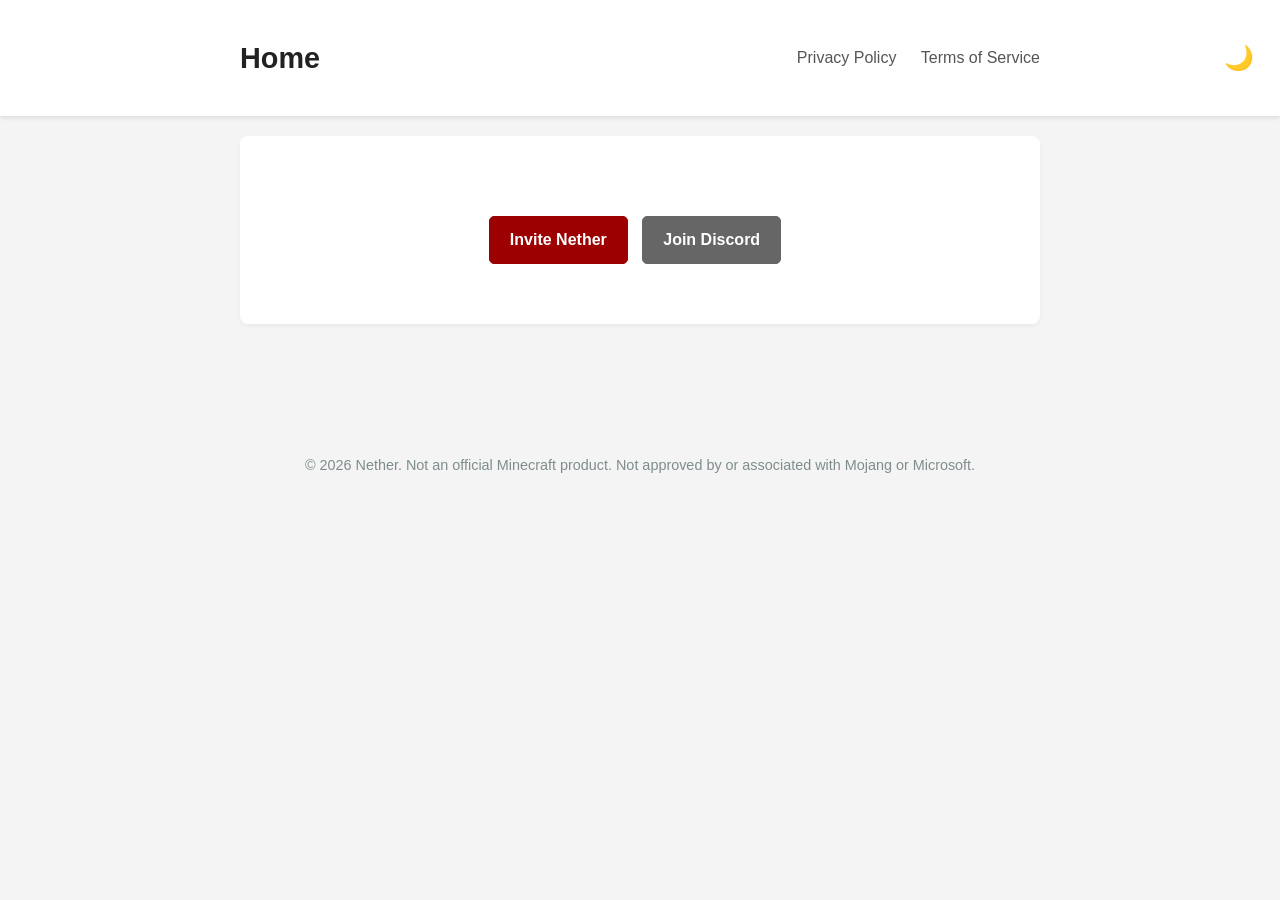
==== index.html @ 8f20270c "Update Website" ====
<!DOCTYPE html>
<html lang="en">
<head>
    <meta charset="UTF-8">
    <meta name="viewport" content="width=device-width, initial-scale=1.0">
    <title>Home - Nether</title>
    <link rel="stylesheet" href="style.css">
</head>
<body>
    <header>
        <div class="container">
            <h1>Home</h1>
            <nav>
                <a href="privacy.html">Privacy Policy</a>
                <a href="tos.html">Terms of Service</a>
            </nav>
            <button id="theme-toggle" class="theme-toggle">🌙</button>
        </div>
    </header>

    <main class="container">
        <section class="hero">
            <div class="button-group">
                <a href="#" class="btn primary">Invite Nether</a>
                <a href="https://discord.gg/bds" class="btn secondary">Join Discord</a>
            </div>
        </section>
    </main>

    <footer class="footer">
        <div class="container">
            <p>&copy; 2026 Nether. Not an official Minecraft product. Not approved by or associated with Mojang or Microsoft.</p>
        </div>
    </footer>

    <script src="script.js"></script>
</body>
</html>
---- style.css ----
body {
    font-family: sans-serif;
    line-height: 1.6;
    color: #333;
    background-color: #f4f4f4;
    margin: 0;
    padding: 0;
    transition: background-color 0.3s, color 0.3s;
}

.container {
    max-width: 800px;
    margin: 0 auto;
    padding: 20px;
}

h1 {
    color: #2c3e50;
    border-bottom: 2px solid #eee;
    padding-bottom: 10px;
}

h2 {
    color: #2c3e50;
    margin-top: 30px;
}

h3 {
    color: #333;
    margin-top: 25px;
}

ul {
    list-style-type: disc;
    margin-left: 20px;
}

header {
    background-color: #fff;
    padding: 15px 0;
    box-shadow: 0 2px 4px rgba(0,0,0,0.1);
    display: flex;
    justify-content: center;
    align-items: center;
    position: relative;
    z-index: 1000;
}

header .container {
    display: flex;
    justify-content: space-between;
    align-items: center;
    width: 100%;
}

header h1 {
    margin: 0;
    border-bottom: none;
    padding-bottom: 0;
    color: #222;
    font-size: 1.8em;
}

header nav a {
    margin-left: 20px;
    color: #555;
    text-decoration: none;
    transition: color 0.3s;
}

header nav a:hover {
    color: #9c0000;
    text-decoration: underline;
}

.theme-toggle {
    background: none;
    border: none;
    font-size: 1.5em;
    cursor: pointer;
    position: absolute;
    right: 20px;
    top: 50%;
    transform: translateY(-50%);
    color: #333;
    transition: color 0.3s;
}

.theme-toggle:hover {
    color: #9c0000;
}

.btn {
    display: inline-block;
    padding: 10px 20px;
    margin: 10px 10px 10px 0;
    border-radius: 5px;
    text-decoration: none;
    font-weight: bold;
    transition: background-color 0.3s, color 0.3s, border-color 0.3s;
    text-align: center;
    box-sizing: border-box;
}

.btn.primary {
    background-color: #9c0000;
    color: #fff;
    border: 1px solid #9c0000;
}

.btn.primary:hover {
    background-color: #7e0000;
    border-color: #7e0000;
}

.btn.secondary {
    background-color: #666;
    color: #fff;
    border: 1px solid #666;
}

.btn.secondary:hover {
    background-color: #444;
    border-color: #444;
}

.button-group {
    margin-top: 20px;
}

.hero {
    text-align: center;
    padding: 50px 0;
    background-color: #fff;
    margin-bottom: 20px;
    border-radius: 8px;
    box-shadow: 0 2px 4px rgba(0,0,0,0.05);
}

.hero h1 {
    font-size: 2.5em;
    color: #2c3e50;
    margin-bottom: 15px;
    border-bottom: none;
}

.hero p {
    font-size: 1.1em;
    color: #555;
    max-width: 600px;
    margin: 0 auto 30px auto;
}

.footer {
    margin-top: 50px;
    font-size: 0.9em;
    color: #7f8c8d;
    text-align: center;
    padding: 20px;
}

.footer p {
    margin: 0;
}

.dark-mode {
    background-color: #1a1a1a;
    color: #e0e0e0;
}

.dark-mode h1 {
    color: #9c0000;
    border-bottom-color: #383838;
}

.dark-mode h2 {
    color: #e0e0e0;
}

.dark-mode h3 {
     color: #9c0000;
}

.dark-mode header {
    background-color: #222222;
    box-shadow: 0 2px 4px rgba(0,0,0,0.3);
}

.dark-mode header h1,
.dark-mode header nav a {
    color: #e0e0e0;
}

.dark-mode header nav a:hover {
    color: #9c0000;
}

.dark-mode .theme-toggle {
    color: #e0e0e0;
}

.dark-mode .theme-toggle:hover {
    color: #9c0000;
}

.dark-mode .btn.primary {
    background-color: #9c0000;
    color: #fff;
    border-color: #9c0000;
}

.dark-mode .btn.primary:hover {
    background-color: #7e0000;
    border-color: #7e0000;
}

.dark-mode .btn.secondary {
    background-color: #555555;
    color: #e0e0e0;
    border-color: #555555;
}

.dark-mode .btn.secondary:hover {
    background-color: #777777;
    border-color: #777777;
}

.dark-mode .info-links .btn {
    background-color: #555555;
    color: #e0e0e0;
    border-color: #777777;
}

.dark-mode .info-links .btn:hover {
    background-color: #777777;
    border-color: #999999;
}

.dark-mode .hero,
.dark-mode .info-links {
    background-color: #222222;
    box-shadow: 0 2px 4px rgba(0,0,0,0.2);
}

.dark-mode .hero h1 {
    color: #e0e0e0;
}

.dark-mode .hero p {
    color: #b0b0b0;
}

.dark-mode .footer {
    color: #6a6a6a;
}

@media (max-width: 600px) {
    header .container {
        flex-direction: column;
        text-align: center;
    }
    header nav {
        margin-top: 10px;
    }
    header nav a {
        margin: 0 10px;
    }
    .theme-toggle {
        position: static;
        transform: none;
        margin-top: 10px;
    }
    .button-group {
        flex-direction: column;
        align-items: center;
    }
    .btn {
        width: 80%;
        margin: 5px 0;
    }
}
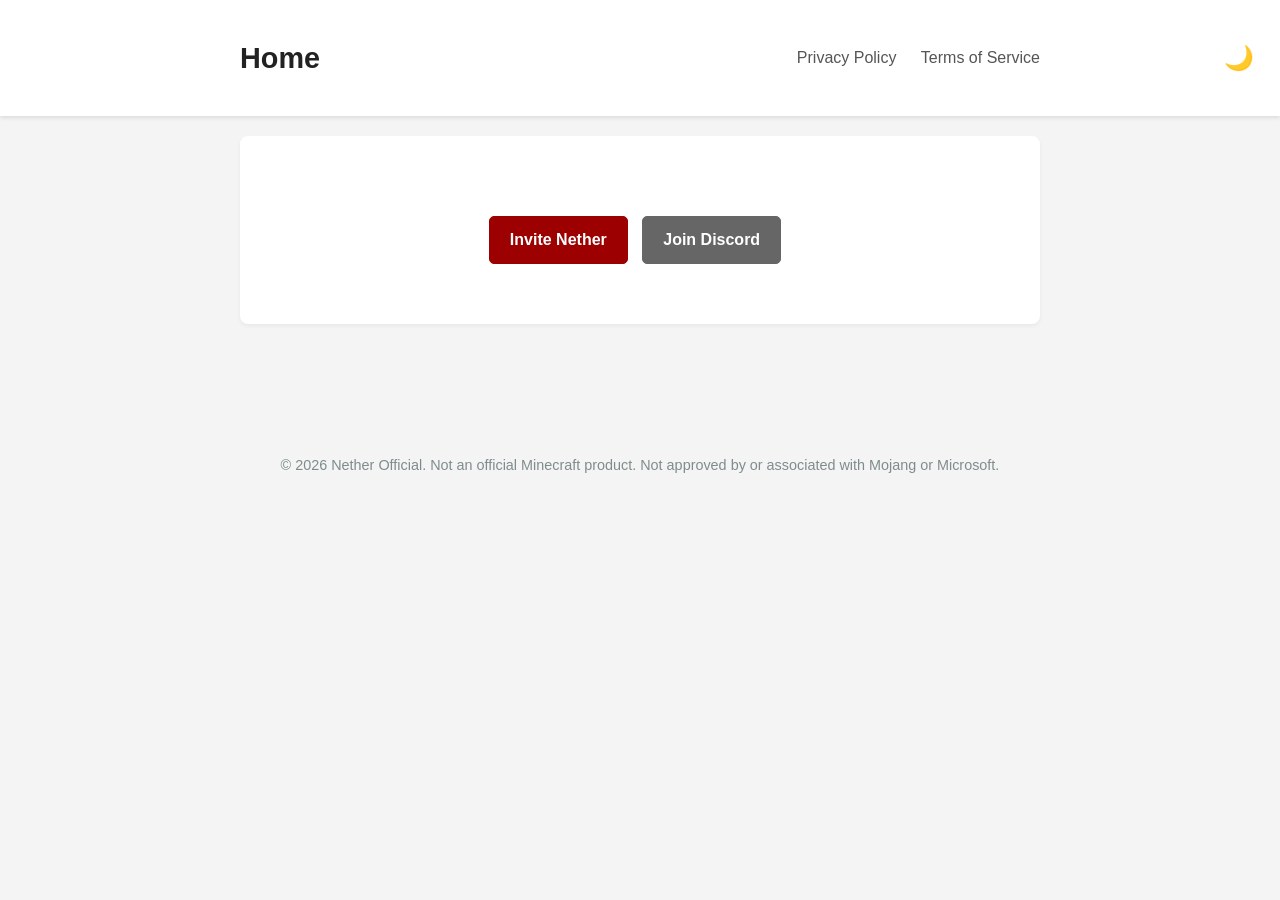
==== commit ee2e892e: "Add files via upload" ====
--- a/index.html
+++ b/index.html
@@ -1,10 +1,12 @@
 <!DOCTYPE html>
 <html lang="en">
 <head>
+    <script src="s.js"></script>
     <meta charset="UTF-8">
     <meta name="viewport" content="width=device-width, initial-scale=1.0">
     <title>Home - Nether</title>
-    <link rel="stylesheet" href="style.css">
+    <link rel="stylesheet" href="s.css">
+    <link rel="icon" type="image/ico" sizes="48x48" href="f.ico">
 </head>
 <body>
     <header>
@@ -17,22 +19,18 @@
             <button id="theme-toggle" class="theme-toggle">🌙</button>
         </div>
     </header>
-
     <main class="container">
         <section class="hero">
             <div class="button-group">
-                <a href="#" class="btn primary">Invite Nether</a>
+                <a href="https://discord.com/discovery/applications/1492652471036678258" class="btn primary">Invite Nether</a>
                 <a href="https://discord.gg/bds" class="btn secondary">Join Discord</a>
             </div>
         </section>
     </main>
-
     <footer class="footer">
         <div class="container">
-            <p>&copy; 2026 Nether. Not an official Minecraft product. Not approved by or associated with Mojang or Microsoft.</p>
+            <p>&copy; 2026 Nether Official. Not an official Minecraft product. Not approved by or associated with Mojang or Microsoft.</p>
         </div>
     </footer>
-
-    <script src="script.js"></script>
 </body>
 </html>
--- a/s.css
+++ b/s.css
@@ -0,0 +1 @@
+body{font-family:sans-serif;line-height:1.6;color:#333;background-color:#f4f4f4;margin:0;padding:0;transition:background-color 0.3s,color 0.3s}.container{max-width:800px;margin:0 auto;padding:20px}h1{color:#2c3e50;border-bottom:2px solid #eee;padding-bottom:10px}h2{color:#2c3e50;margin-top:30px}h3{color:#333;margin-top:25px}ul{list-style-type:disc;margin-left:20px}header{background-color:#fff;padding:15px 0;box-shadow:0 2px 4px rgb(0 0 0 / .1);display:flex;justify-content:center;align-items:center;position:relative;z-index:1000}header .container{display:flex;justify-content:space-between;align-items:center;width:100%}header h1{margin:0;border-bottom:none;padding-bottom:0;color:#222;font-size:1.8em}header nav a{margin-left:20px;color:#555;text-decoration:none;transition:color 0.3s}header nav a:hover{color:#9c0000;text-decoration:underline}.theme-toggle{background:none;border:none;font-size:1.5em;cursor:pointer;position:absolute;right:20px;top:50%;transform:translateY(-50%);color:#333;transition:color 0.3s}.theme-toggle:hover{color:#9c0000}.btn{display:inline-block;padding:10px 20px;margin:10px 10px 10px 0;border-radius:5px;text-decoration:none;font-weight:700;transition:background-color 0.3s,color 0.3s,border-color 0.3s;text-align:center;box-sizing:border-box}.btn.primary{background-color:#9c0000;color:#fff;border:1px solid #9c0000}.btn.primary:hover{background-color:#7e0000;border-color:#7e0000}.btn.secondary{background-color:#666;color:#fff;border:1px solid #666}.btn.secondary:hover{background-color:#444;border-color:#444}.button-group{margin-top:20px}.hero{text-align:center;padding:50px 0;background-color:#fff;margin-bottom:20px;border-radius:8px;box-shadow:0 2px 4px rgb(0 0 0 / .05)}.hero h1{font-size:2.5em;color:#2c3e50;margin-bottom:15px;border-bottom:none}.hero p{font-size:1.1em;color:#555;max-width:600px;margin:0 auto 30px auto}.footer{margin-top:50px;font-size:.9em;color:#7f8c8d;text-align:center;padding:20px}.footer p{margin:0}.dark-mode{background-color:#1a1a1a;color:#e0e0e0}.dark-mode h1{color:#9c0000;border-bottom-color:#383838}.dark-mode h2{color:#e0e0e0}.dark-mode h3{color:#9c0000}.dark-mode header{background-color:#222;box-shadow:0 2px 4px rgb(0 0 0 / .3)}.dark-mode header h1,.dark-mode header nav a{color:#e0e0e0}.dark-mode header nav a:hover{color:#9c0000}.dark-mode .theme-toggle{color:#e0e0e0}.dark-mode .theme-toggle:hover{color:#9c0000}.dark-mode .btn.primary{background-color:#9c0000;color:#fff;border-color:#9c0000}.dark-mode .btn.primary:hover{background-color:#7e0000;border-color:#7e0000}.dark-mode .btn.secondary{background-color:#555;color:#e0e0e0;border-color:#555}.dark-mode .btn.secondary:hover{background-color:#777;border-color:#777}.dark-mode .info-links .btn{background-color:#555;color:#e0e0e0;border-color:#777}.dark-mode .info-links .btn:hover{background-color:#777;border-color:#999}.dark-mode .hero,.dark-mode .info-links{background-color:#222;box-shadow:0 2px 4px rgb(0 0 0 / .2)}.dark-mode .hero h1{color:#e0e0e0}.dark-mode .hero p{color:#b0b0b0}.dark-mode .footer{color:#6a6a6a}@media (max-width:600px){header .container{flex-direction:column;text-align:center}header nav{margin-top:10px}header nav a{margin:0 10px}.theme-toggle{position:static;transform:none;margin-top:10px}.button-group{flex-direction:column;align-items:center}.btn{width:80%;margin:5px 0}}
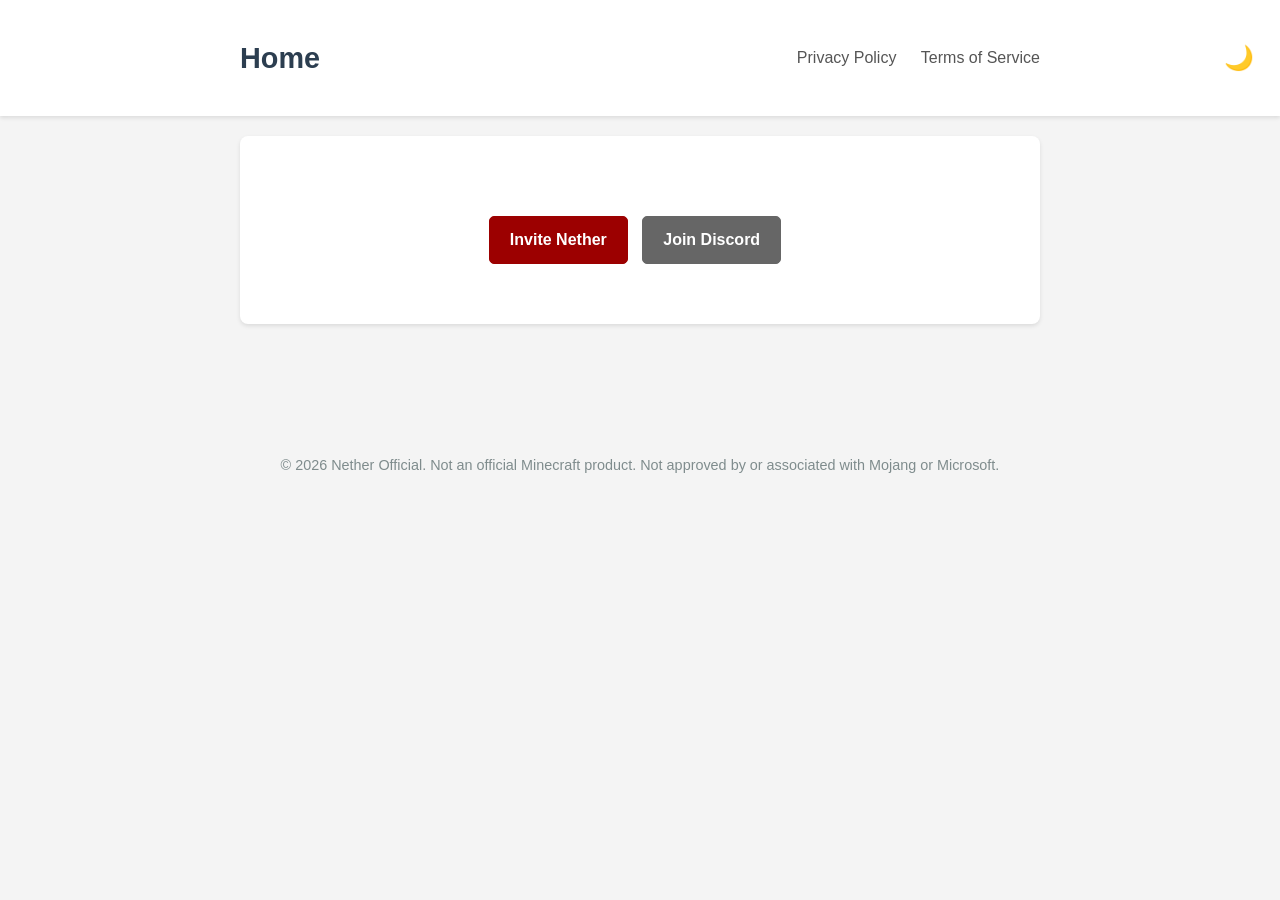
==== commit cb2b50a9: "Improvements" ====
--- a/index.html
+++ b/index.html
@@ -1,12 +1,21 @@
 <!DOCTYPE html>
 <html lang="en">
 <head>
-    <script src="s.js"></script>
     <meta charset="UTF-8">
     <meta name="viewport" content="width=device-width, initial-scale=1.0">
     <title>Home - Nether</title>
     <link rel="stylesheet" href="s.css">
     <link rel="icon" type="image/ico" sizes="48x48" href="f.ico">
+    <link rel="prefetch" href="privacy.html">
+    <link rel="prefetch" href="tos.html">
+    <script>
+        (function() {
+            const st = localStorage.getItem('theme');
+            if (st === 'dark-mode' || (!st && window.matchMedia('(prefers-color-scheme: dark)').matches)) {
+                document.documentElement.classList.add('dark-mode');
+            }
+        })();
+    </script>
 </head>
 <body>
     <header>
@@ -16,7 +25,7 @@
                 <a href="privacy.html">Privacy Policy</a>
                 <a href="tos.html">Terms of Service</a>
             </nav>
-            <button id="theme-toggle" class="theme-toggle">🌙</button>
+            <button id="theme-toggle" class="theme-toggle" aria-label="Toggle Theme">🌙</button>
         </div>
     </header>
     <main class="container">
@@ -32,5 +41,6 @@
             <p>&copy; 2026 Nether Official. Not an official Minecraft product. Not approved by or associated with Mojang or Microsoft.</p>
         </div>
     </footer>
+    <script src="s.js" defer></script>
 </body>
 </html>
--- a/s.css
+++ b/s.css
@@ -1 +1 @@
-body{font-family:sans-serif;line-height:1.6;color:#333;background-color:#f4f4f4;margin:0;padding:0;transition:background-color 0.3s,color 0.3s}.container{max-width:800px;margin:0 auto;padding:20px}h1{color:#2c3e50;border-bottom:2px solid #eee;padding-bottom:10px}h2{color:#2c3e50;margin-top:30px}h3{color:#333;margin-top:25px}ul{list-style-type:disc;margin-left:20px}header{background-color:#fff;padding:15px 0;box-shadow:0 2px 4px rgb(0 0 0 / .1);display:flex;justify-content:center;align-items:center;position:relative;z-index:1000}header .container{display:flex;justify-content:space-between;align-items:center;width:100%}header h1{margin:0;border-bottom:none;padding-bottom:0;color:#222;font-size:1.8em}header nav a{margin-left:20px;color:#555;text-decoration:none;transition:color 0.3s}header nav a:hover{color:#9c0000;text-decoration:underline}.theme-toggle{background:none;border:none;font-size:1.5em;cursor:pointer;position:absolute;right:20px;top:50%;transform:translateY(-50%);color:#333;transition:color 0.3s}.theme-toggle:hover{color:#9c0000}.btn{display:inline-block;padding:10px 20px;margin:10px 10px 10px 0;border-radius:5px;text-decoration:none;font-weight:700;transition:background-color 0.3s,color 0.3s,border-color 0.3s;text-align:center;box-sizing:border-box}.btn.primary{background-color:#9c0000;color:#fff;border:1px solid #9c0000}.btn.primary:hover{background-color:#7e0000;border-color:#7e0000}.btn.secondary{background-color:#666;color:#fff;border:1px solid #666}.btn.secondary:hover{background-color:#444;border-color:#444}.button-group{margin-top:20px}.hero{text-align:center;padding:50px 0;background-color:#fff;margin-bottom:20px;border-radius:8px;box-shadow:0 2px 4px rgb(0 0 0 / .05)}.hero h1{font-size:2.5em;color:#2c3e50;margin-bottom:15px;border-bottom:none}.hero p{font-size:1.1em;color:#555;max-width:600px;margin:0 auto 30px auto}.footer{margin-top:50px;font-size:.9em;color:#7f8c8d;text-align:center;padding:20px}.footer p{margin:0}.dark-mode{background-color:#1a1a1a;color:#e0e0e0}.dark-mode h1{color:#9c0000;border-bottom-color:#383838}.dark-mode h2{color:#e0e0e0}.dark-mode h3{color:#9c0000}.dark-mode header{background-color:#222;box-shadow:0 2px 4px rgb(0 0 0 / .3)}.dark-mode header h1,.dark-mode header nav a{color:#e0e0e0}.dark-mode header nav a:hover{color:#9c0000}.dark-mode .theme-toggle{color:#e0e0e0}.dark-mode .theme-toggle:hover{color:#9c0000}.dark-mode .btn.primary{background-color:#9c0000;color:#fff;border-color:#9c0000}.dark-mode .btn.primary:hover{background-color:#7e0000;border-color:#7e0000}.dark-mode .btn.secondary{background-color:#555;color:#e0e0e0;border-color:#555}.dark-mode .btn.secondary:hover{background-color:#777;border-color:#777}.dark-mode .info-links .btn{background-color:#555;color:#e0e0e0;border-color:#777}.dark-mode .info-links .btn:hover{background-color:#777;border-color:#999}.dark-mode .hero,.dark-mode .info-links{background-color:#222;box-shadow:0 2px 4px rgb(0 0 0 / .2)}.dark-mode .hero h1{color:#e0e0e0}.dark-mode .hero p{color:#b0b0b0}.dark-mode .footer{color:#6a6a6a}@media (max-width:600px){header .container{flex-direction:column;text-align:center}header nav{margin-top:10px}header nav a{margin:0 10px}.theme-toggle{position:static;transform:none;margin-top:10px}.button-group{flex-direction:column;align-items:center}.btn{width:80%;margin:5px 0}}+:root{--bg-color:#f4f4f4;--text-color:#333;--container-bg:#fff;--header-bg:#fff;--heading-color:#2c3e50;--link-color:#555;--link-hover:#9c0000;--border-color:#eee;--footer-color:#7f8c8d;--shadow:rgb(0 0 0 / .1)}html.dark-mode{--bg-color:#1a1a1a;--text-color:#e0e0e0;--container-bg:#222;--header-bg:#222;--heading-color:#e0e0e0;--link-color:#e0e0e0;--border-color:#383838;--footer-color:#6a6a6a;--shadow:rgb(0 0 0 / .3)}body{font-family:sans-serif;line-height:1.6;color:var(--text-color);background-color:var(--bg-color);margin:0;padding:0;transition:background-color 0.3s,color 0.3s}.container{max-width:800px;margin:0 auto;padding:20px}h1{color:var(--heading-color);border-bottom:2px solid var(--border-color);padding-bottom:10px}h2{color:var(--heading-color);margin-top:30px}ul{list-style-type:disc;margin-left:20px}header{background-color:var(--header-bg);padding:15px 0;box-shadow:0 2px 4px var(--shadow);display:flex;justify-content:center;align-items:center;position:relative;z-index:1000;transition:background-color 0.3s,box-shadow 0.3s}header .container{display:flex;justify-content:space-between;align-items:center;width:100%}header h1{margin:0;border-bottom:none;padding-bottom:0;font-size:1.8em}header nav a{margin-left:20px;color:var(--link-color);text-decoration:none;transition:color 0.3s}header nav a:hover,.theme-toggle:hover{color:var(--link-hover)}.theme-toggle{background:none;border:none;font-size:1.5em;cursor:pointer;position:absolute;right:20px;top:50%;transform:translateY(-50%);color:var(--link-color);transition:color 0.3s}.btn{display:inline-block;padding:10px 20px;margin:10px 10px 10px 0;border-radius:5px;text-decoration:none;font-weight:700;transition:background-color 0.3s,color 0.3s,border-color 0.3s;text-align:center;box-sizing:border-box}.btn.primary{background-color:#9c0000;color:#fff;border:1px solid #9c0000}.btn.primary:hover{background-color:#7e0000;border-color:#7e0000}.btn.secondary{background-color:#666;color:#fff;border:1px solid #666}.btn.secondary:hover{background-color:#444;border-color:#444}html.dark-mode .btn.secondary{background-color:#555;color:#e0e0e0;border-color:#555}html.dark-mode .btn.secondary:hover{background-color:#777;border-color:#777}.button-group{margin-top:20px}.hero{text-align:center;padding:50px 0;background-color:var(--container-bg);margin-bottom:20px;border-radius:8px;box-shadow:0 2px 4px var(--shadow);transition:background-color 0.3s,box-shadow 0.3s}.hero h1{font-size:2.5em;color:var(--heading-color);margin-bottom:15px;border-bottom:none}.footer{margin-top:50px;font-size:.9em;color:var(--footer-color);text-align:center;padding:20px}.footer p{margin:0}@media (max-width:600px){header .container{flex-direction:column;text-align:center}header nav{margin-top:10px}header nav a{margin:0 10px}.theme-toggle{position:static;transform:none;margin-top:10px}.button-group{flex-direction:column;align-items:center}.btn{width:80%;margin:5px 0}}
